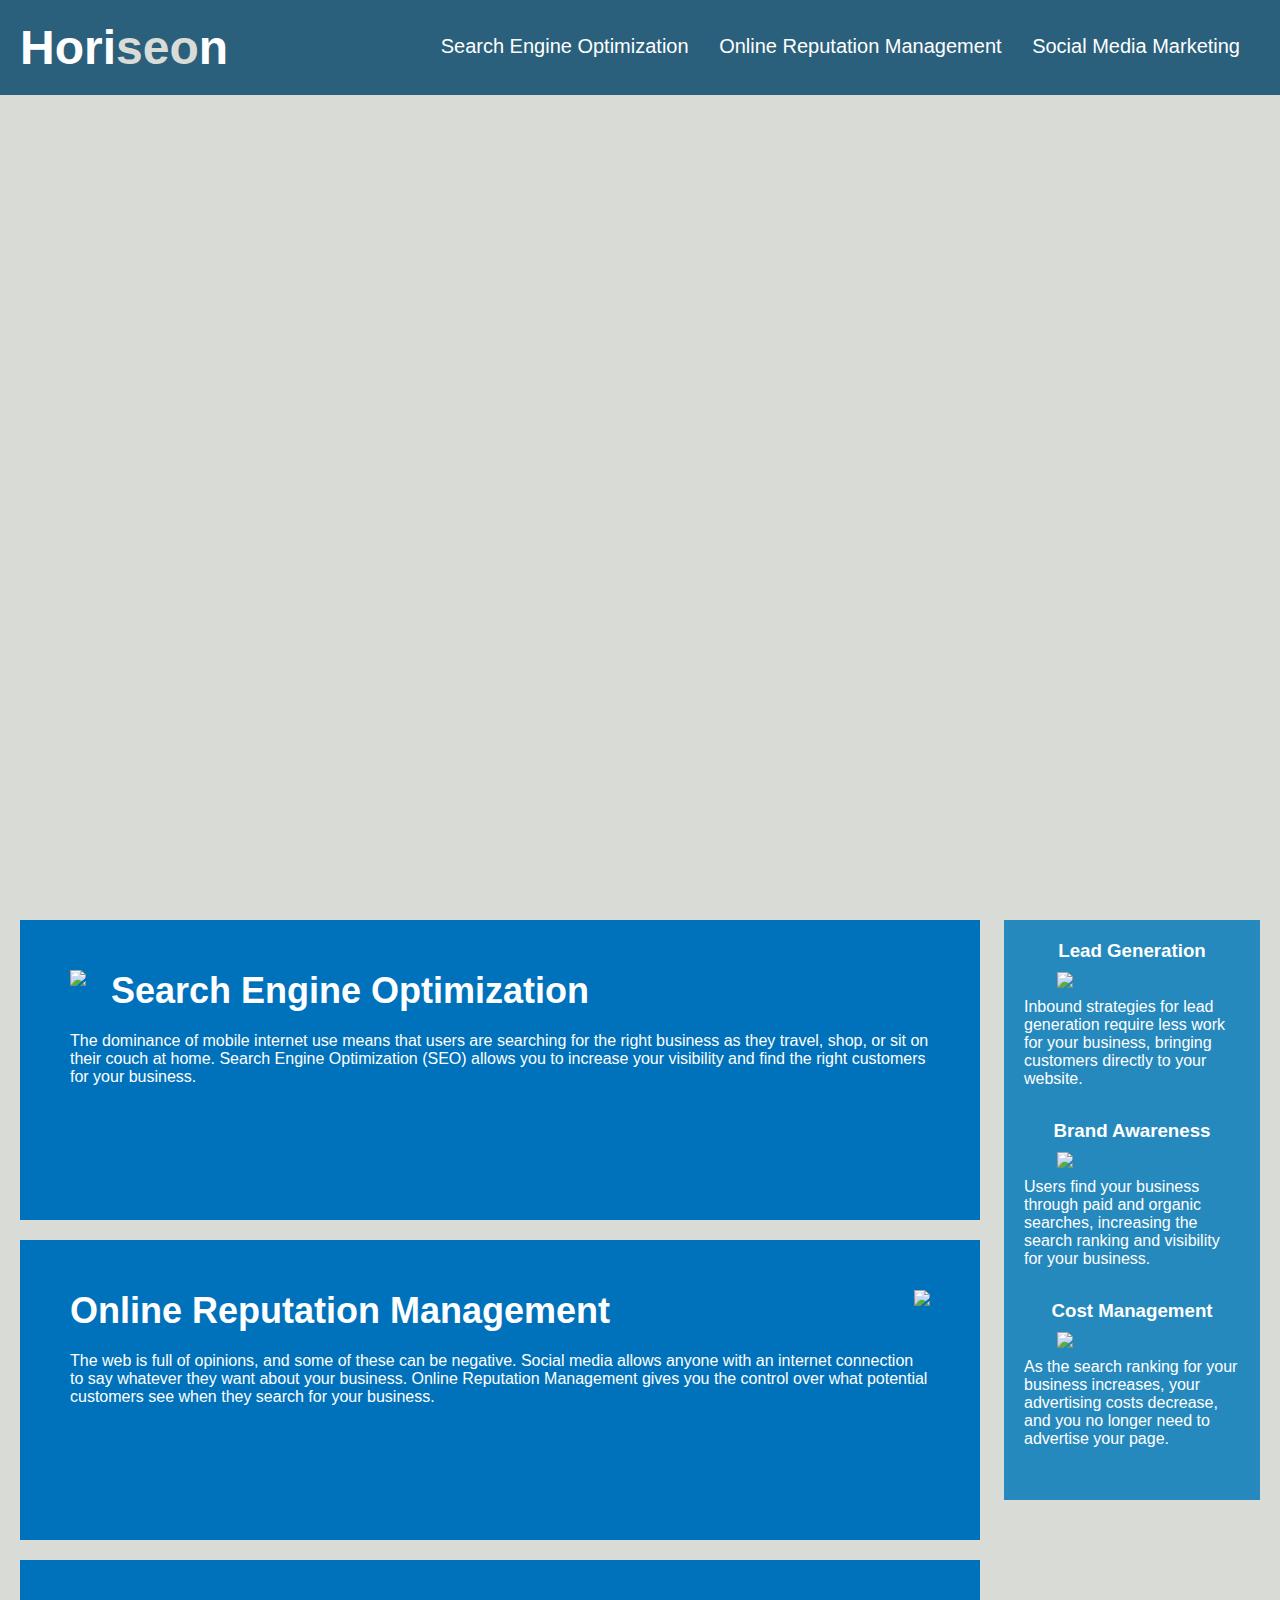
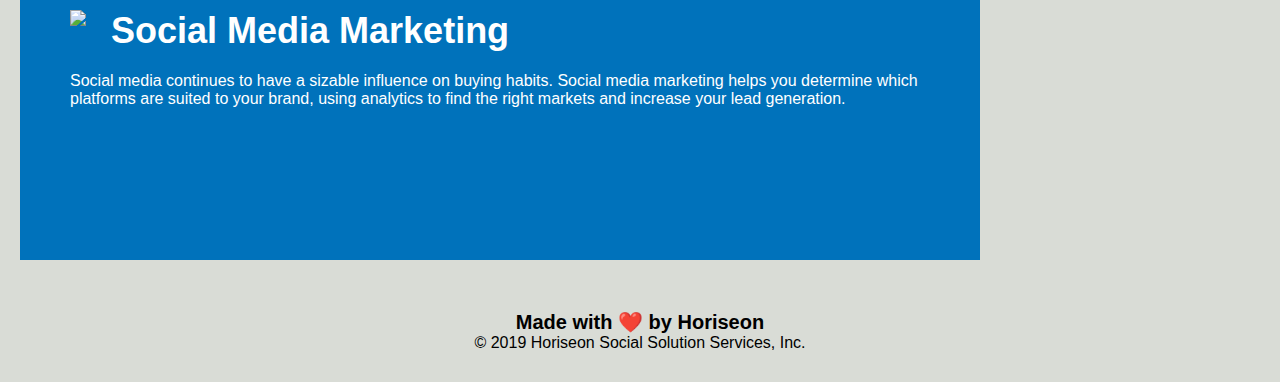
==== Develop/index.html @ dd30765d "Semantic Link edit 1" ====
<!DOCTYPE html>
<html lang="en-us">
  <head>
    <meta charset="UTF-8" />
    <link rel="stylesheet" href="./assets/css/style.css" />
    <title>website</title>
  </head>

  <body>
    <div class="header">
      <h1>Hori<span class="seo">seo</span>n</h1>
      <div>
        <ul>
          <li>
            <a
              href="#search-engine-optimization"
              rel="link to search search-engine-optimization"
              >Search Engine Optimization</a
            >
          </li>
          <li>
            <a
              href="#online-reputation-management"
              rel="link to online-reputation-management"
              >Online Reputation Management</a
            >
          </li>
          <li>
            <a href="#social-media-marketing">Social Media Marketing</a>
          </li>
        </ul>
      </div>
    </div>
    <div class="hero"></div>
    <div class="content">
      <div class="search-engine-optimization">
        <img
          src="./assets/images/search-engine-optimization.jpg"
          class="float-left"
        />
        <h2>Search Engine Optimization</h2>
        <p>
          The dominance of mobile internet use means that users are searching
          for the right business as they travel, shop, or sit on their couch at
          home. Search Engine Optimization (SEO) allows you to increase your
          visibility and find the right customers for your business.
        </p>
      </div>
      <div
        id="online-reputation-management"
        class="online-reputation-management"
      >
        <img
          src="./assets/images/online-reputation-management.jpg"
          class="float-right"
        />
        <h2>Online Reputation Management</h2>
        <p>
          The web is full of opinions, and some of these can be negative. Social
          media allows anyone with an internet connection to say whatever they
          want about your business. Online Reputation Management gives you the
          control over what potential customers see when they search for your
          business.
        </p>
      </div>
      <div id="social-media-marketing" class="social-media-marketing">
        <img
          src="./assets/images/social-media-marketing.jpg"
          class="float-left"
        />
        <h2>Social Media Marketing</h2>
        <p>
          Social media continues to have a sizable influence on buying habits.
          Social media marketing helps you determine which platforms are suited
          to your brand, using analytics to find the right markets and increase
          your lead generation.
        </p>
      </div>
    </div>
    <div class="benefits">
      <div class="benefit-lead">
        <h3>Lead Generation</h3>
        <img src="./assets/images/lead-generation.png" />
        <p>
          Inbound strategies for lead generation require less work for your
          business, bringing customers directly to your website.
        </p>
      </div>
      <div class="benefit-brand">
        <h3>Brand Awareness</h3>
        <img src="./assets/images/brand-awareness.png" />
        <p>
          Users find your business through paid and organic searches, increasing
          the search ranking and visibility for your business.
        </p>
      </div>
      <div class="benefit-cost">
        <h3>Cost Management</h3>
        <img src="./assets/images/cost-management.png" />
        <p>
          As the search ranking for your business increases, your advertising
          costs decrease, and you no longer need to advertise your page.
        </p>
      </div>
    </div>
    <div class="footer">
      <h2>Made with ❤️️ by Horiseon</h2>
      <p>&copy; 2019 Horiseon Social Solution Services, Inc.</p>
    </div>
  </body>
</html>
---- Develop/assets/css/style.css ----
* {
  box-sizing: border-box;
  padding: 0;
  margin: 0;
}

body {
  background-color: #d9dcd6;
}

.header {
  padding: 20px;
  font-family: "Trebuchet MS", "Lucida Sans Unicode", "Lucida Grande",
    "Lucida Sans", Arial, sans-serif;
  background-color: #2a607c;
  color: #ffffff;
}

.header h1 {
  display: inline-block;
  font-size: 48px;
}

.header h1 .seo {
  color: #d9dcd6;
}

.header div {
  padding-top: 15px;
  margin-right: 20px;
  float: right;
  font-family: "Gill Sans", "Gill Sans MT", Calibri, "Trebuchet MS", sans-serif;
  font-size: 20px;
}

.header div ul {
  list-style-type: none;
}

.header div ul li {
  display: inline-block;
  margin-left: 25px;
}

a {
  color: #ffffff;
  text-decoration: none;
}

p {
  font-size: 16px;
}

.hero {
  height: 800px;
  width: 100%;
  margin-bottom: 25px;
  background-image: url("../images/digital-marketing-meeting.jpg");
  background-size: cover;
  background-position: center;
}

.float-left {
  float: left;
  margin-right: 25px;
}

.float-right {
  float: right;
  margin-left: 25px;
}

.content {
  width: 75%;
  display: inline-block;
  margin-left: 20px;
}

.benefits {
  margin-right: 20px;
  padding: 20px;
  clear: both;
  float: right;
  width: 20%;
  height: 100%;
  font-family: "Gill Sans", "Gill Sans MT", Calibri, "Trebuchet MS", sans-serif;
  background-color: #2589bd;
}

.benefit-lead {
  margin-bottom: 32px;
  color: #ffffff;
}

.benefit-brand {
  margin-bottom: 32px;
  color: #ffffff;
}

.benefit-cost {
  margin-bottom: 32px;
  color: #ffffff;
}

.benefit-lead h3 {
  margin-bottom: 10px;
  text-align: center;
}

.benefit-brand h3 {
  margin-bottom: 10px;
  text-align: center;
}

.benefit-cost h3 {
  margin-bottom: 10px;
  text-align: center;
}

.benefit-lead img {
  display: block;
  margin: 10px auto;
  max-width: 150px;
}

.benefit-brand img {
  display: block;
  margin: 10px auto;
  max-width: 150px;
}

.benefit-cost img {
  display: block;
  margin: 10px auto;
  max-width: 150px;
}

.search-engine-optimization {
  margin-bottom: 20px;
  padding: 50px;
  height: 300px;
  font-family: "Gill Sans", "Gill Sans MT", Calibri, "Trebuchet MS", sans-serif;
  background-color: #0072bb;
  color: #ffffff;
}

.online-reputation-management {
  margin-bottom: 20px;
  padding: 50px;
  height: 300px;
  font-family: "Gill Sans", "Gill Sans MT", Calibri, "Trebuchet MS", sans-serif;
  background-color: #0072bb;
  color: #ffffff;
}

.social-media-marketing {
  margin-bottom: 20px;
  padding: 50px;
  height: 300px;
  font-family: "Gill Sans", "Gill Sans MT", Calibri, "Trebuchet MS", sans-serif;
  background-color: #0072bb;
  color: #ffffff;
}

.search-engine-optimization img {
  max-height: 200px;
}

.online-reputation-management img {
  max-height: 200px;
}

.social-media-marketing img {
  max-height: 200px;
}

.search-engine-optimization h2 {
  margin-bottom: 20px;
  font-size: 36px;
}

.online-reputation-management h2 {
  margin-bottom: 20px;
  font-size: 36px;
}

.social-media-marketing h2 {
  margin-bottom: 20px;
  font-size: 36px;
}

.footer {
  padding: 30px;
  clear: both;
  font-family: "Trebuchet MS", "Lucida Sans Unicode", "Lucida Grande",
    "Lucida Sans", Arial, sans-serif;
  text-align: center;
}

.footer h2 {
  font-size: 20px;
}
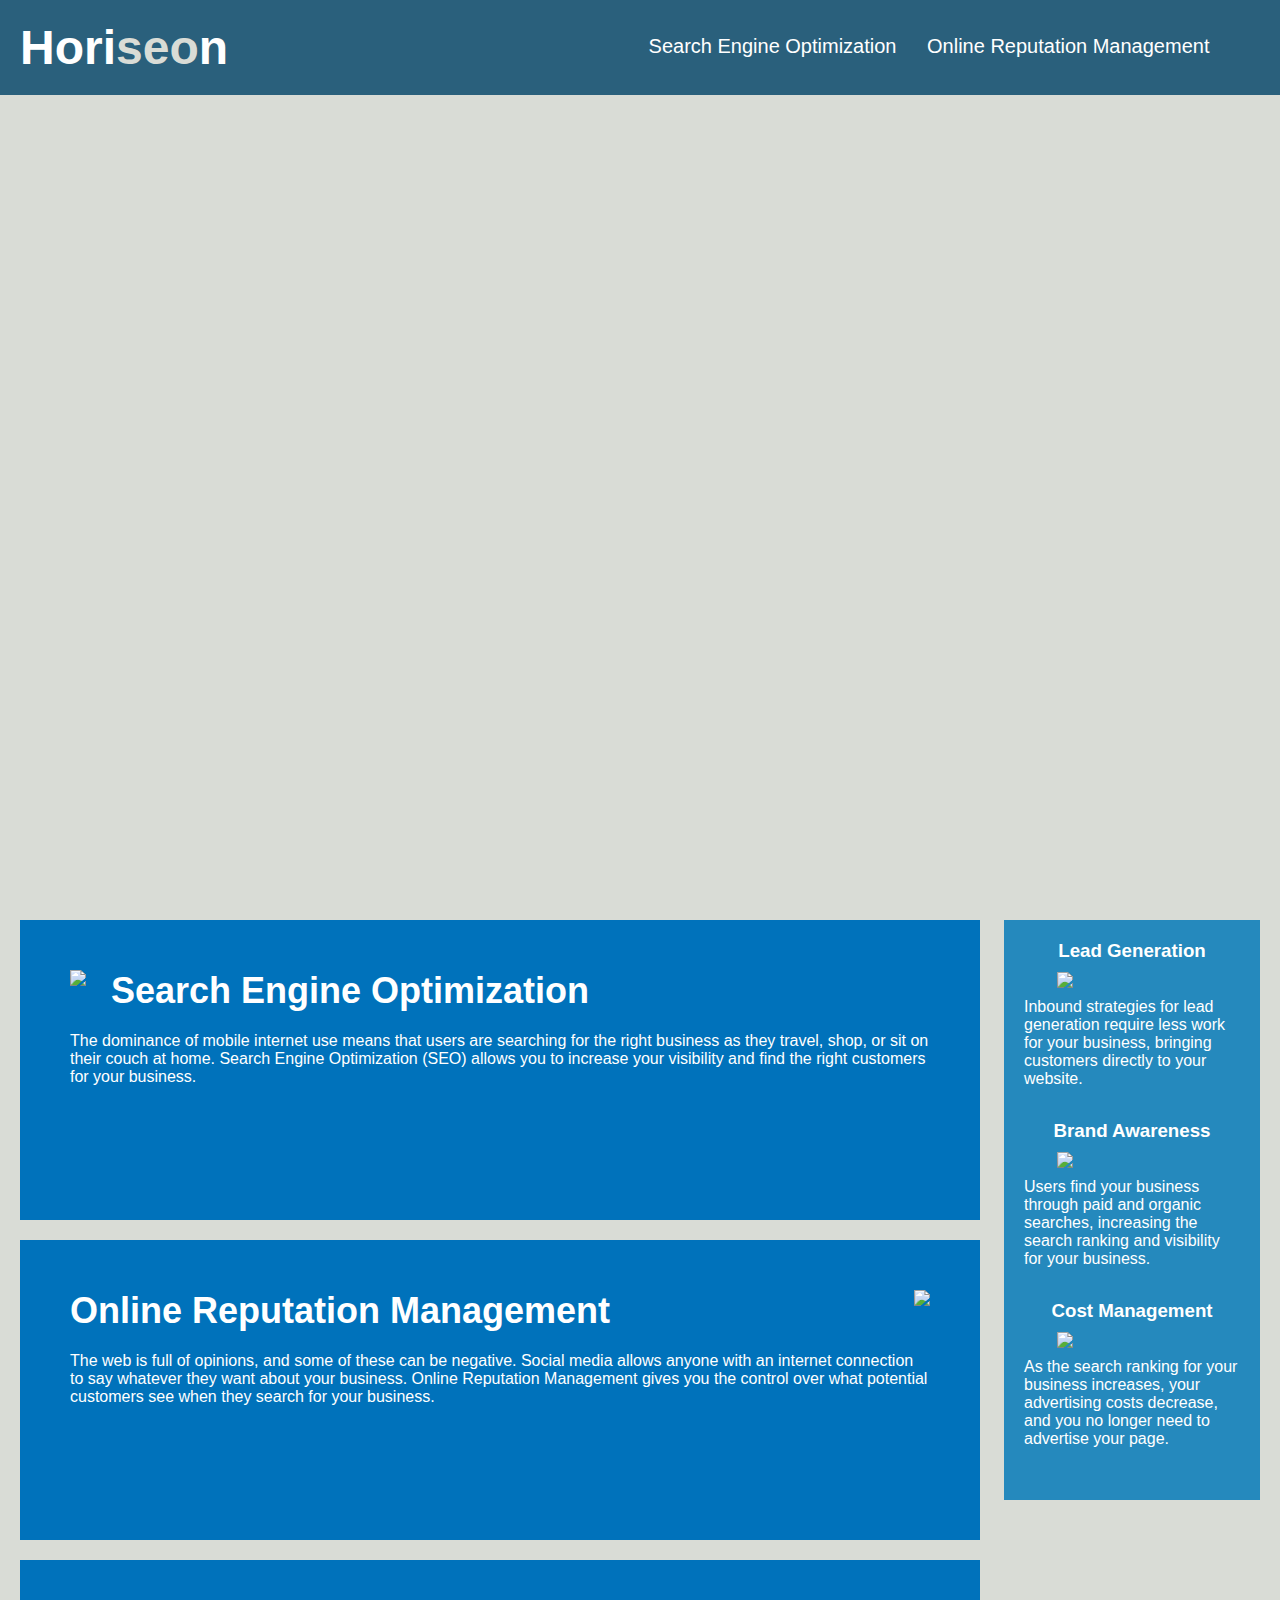
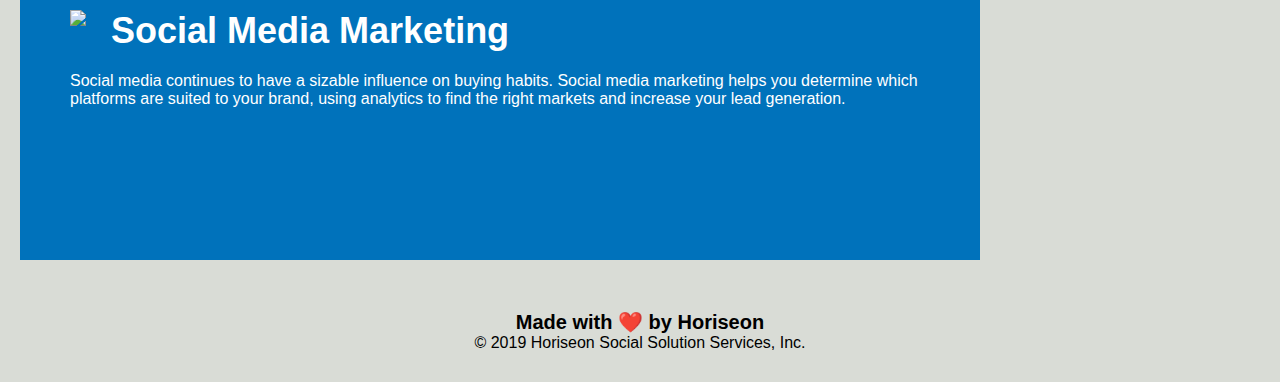
==== commit 198a6185: "header tag edit" ====
--- a/Develop/index.html
+++ b/Develop/index.html
@@ -7,7 +7,7 @@
   </head>
 
   <body>
-    <div class="header">
+    <header class="header">
       <h1>Hori<span class="seo">seo</span>n</h1>
       <div>
         <ul>
@@ -25,12 +25,10 @@
               >Online Reputation Management</a
             >
           </li>
-          <li>
-            <a href="#social-media-marketing">Social Media Marketing</a>
-          </li>
+          <li></li>
         </ul>
       </div>
-    </div>
+    </header>
     <div class="hero"></div>
     <div class="content">
       <div class="search-engine-optimization">
@@ -103,9 +101,9 @@
         </p>
       </div>
     </div>
-    <div class="footer">
+    <footer class="footer">
       <h2>Made with ❤️️ by Horiseon</h2>
       <p>&copy; 2019 Horiseon Social Solution Services, Inc.</p>
-    </div>
+    </footer>
   </body>
 </html>
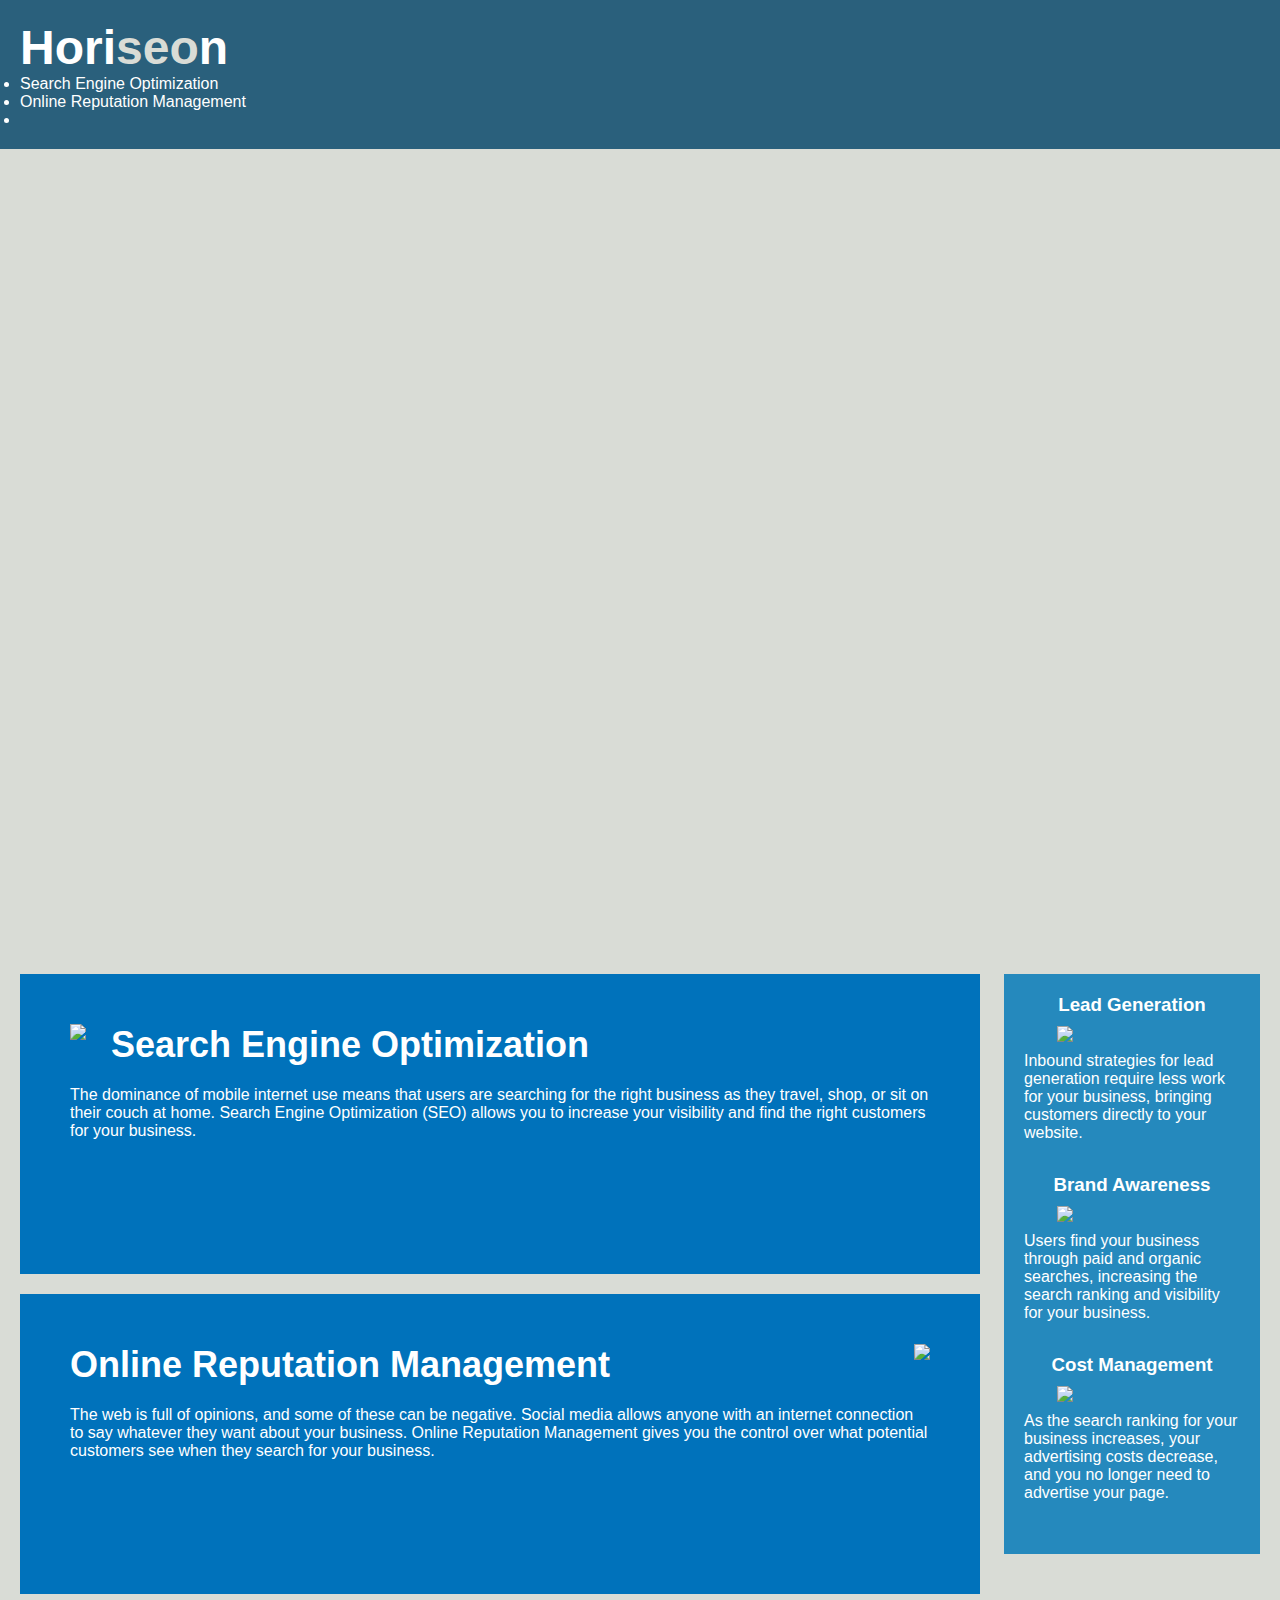
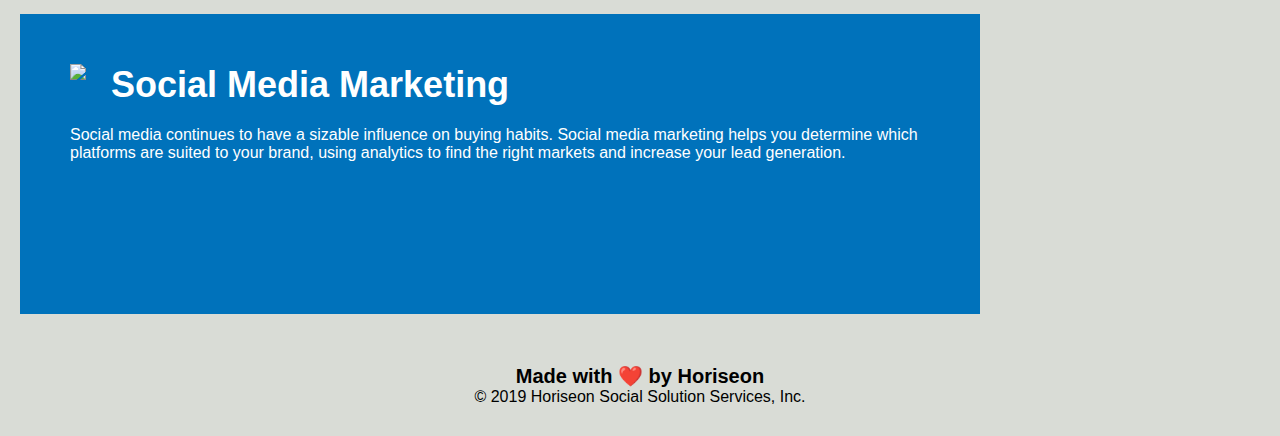
==== commit ea9216f9: "added commit tag" ====
--- a/Develop/index.html
+++ b/Develop/index.html
@@ -9,7 +9,7 @@
   <body>
     <header class="header">
       <h1>Hori<span class="seo">seo</span>n</h1>
-      <div>
+      <meta>
         <ul>
           <li>
             <a
@@ -27,10 +27,10 @@
           </li>
           <li></li>
         </ul>
-      </div>
+      </meta>
     </header>
     <div class="hero"></div>
-    <div class="content">
+    <content class="content">
       <div class="search-engine-optimization">
         <img
           src="./assets/images/search-engine-optimization.jpg"
@@ -74,7 +74,7 @@
           your lead generation.
         </p>
       </div>
-    </div>
+    </content>
     <div class="benefits">
       <div class="benefit-lead">
         <h3>Lead Generation</h3>
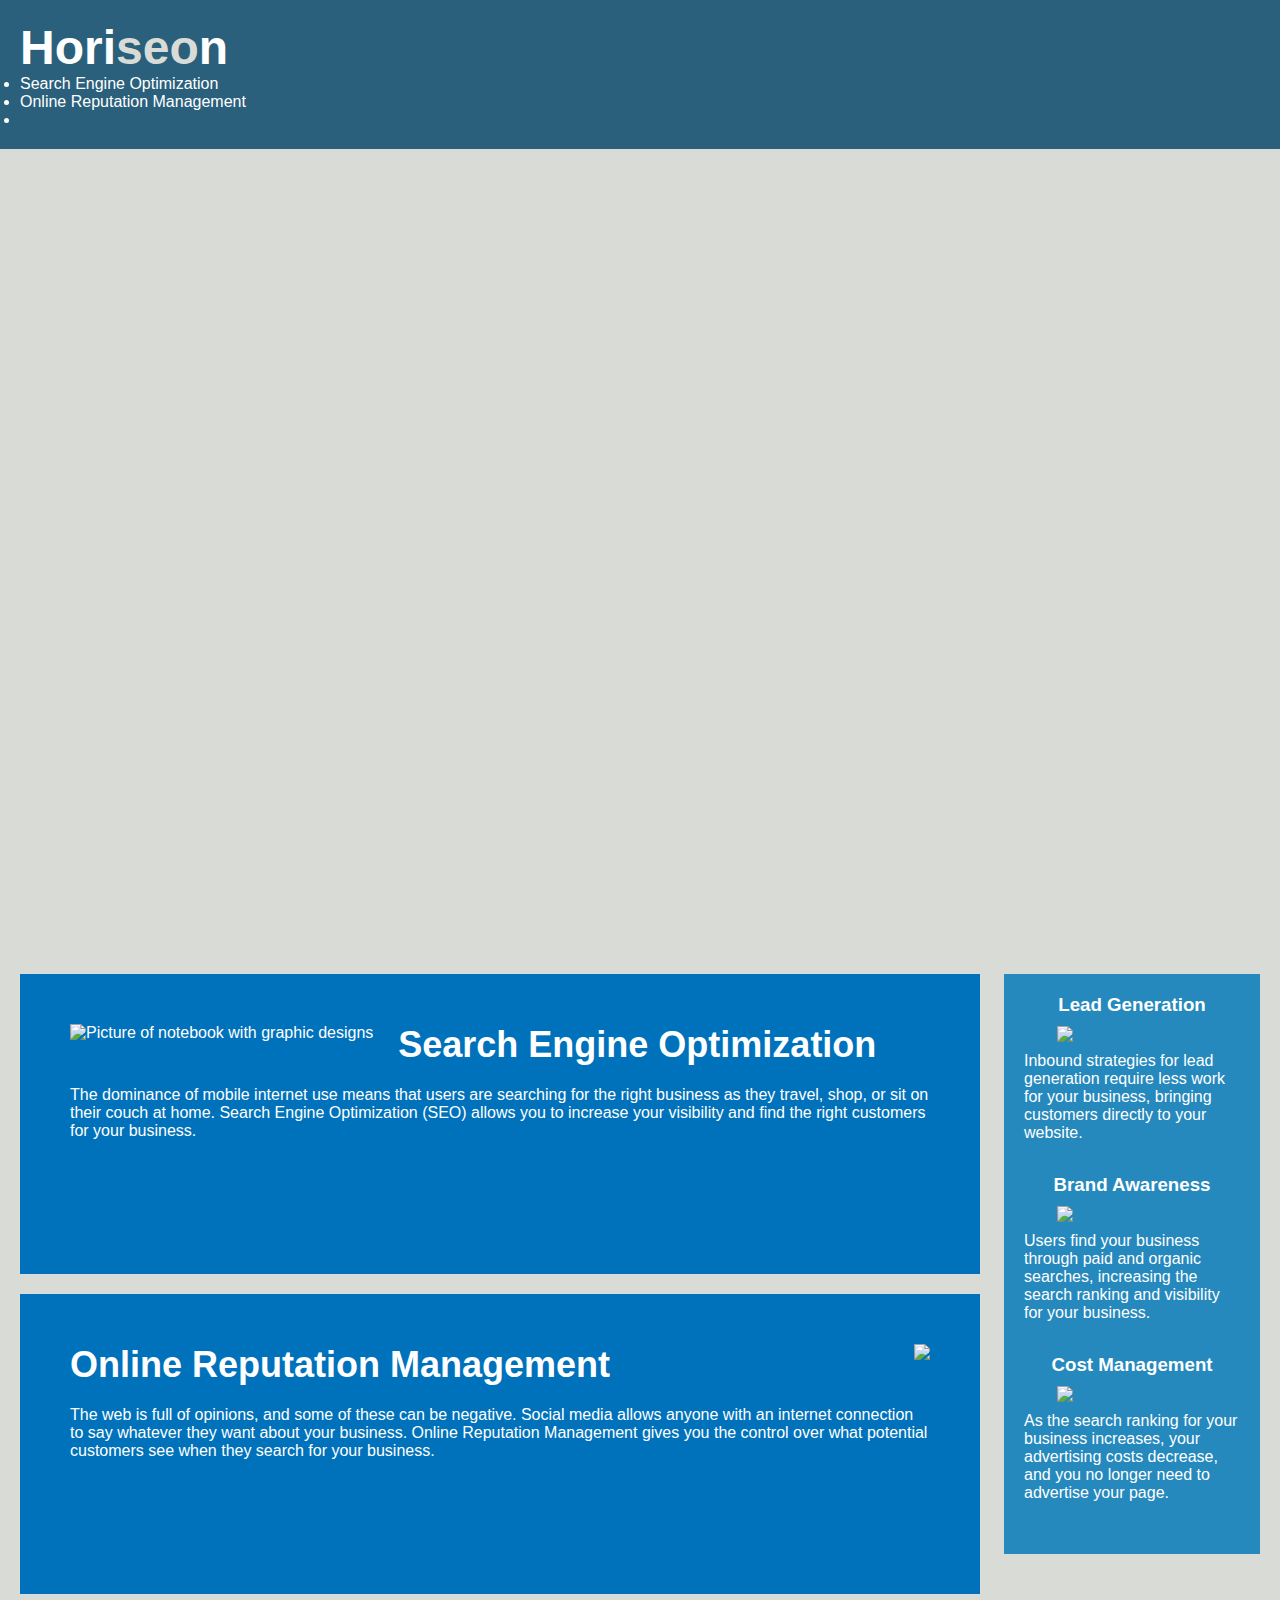
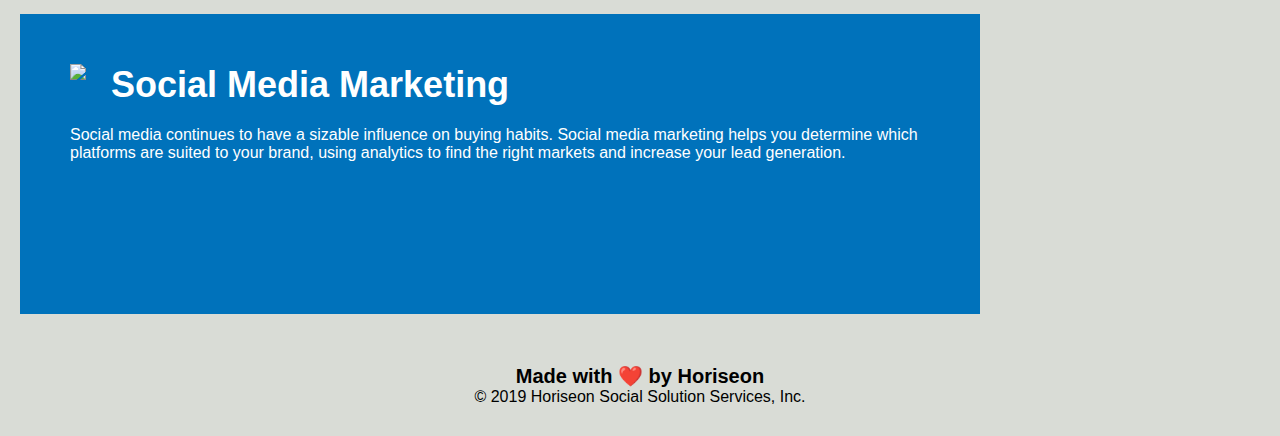
==== commit 8f9cbac9: "adding image alt" ====
--- a/Develop/index.html
+++ b/Develop/index.html
@@ -34,7 +34,7 @@
       <div class="search-engine-optimization">
         <img
           src="./assets/images/search-engine-optimization.jpg"
-          class="float-left"
+          class="float-left" alt="Picture of notebook with graphic designs"
         />
         <h2>Search Engine Optimization</h2>
         <p>
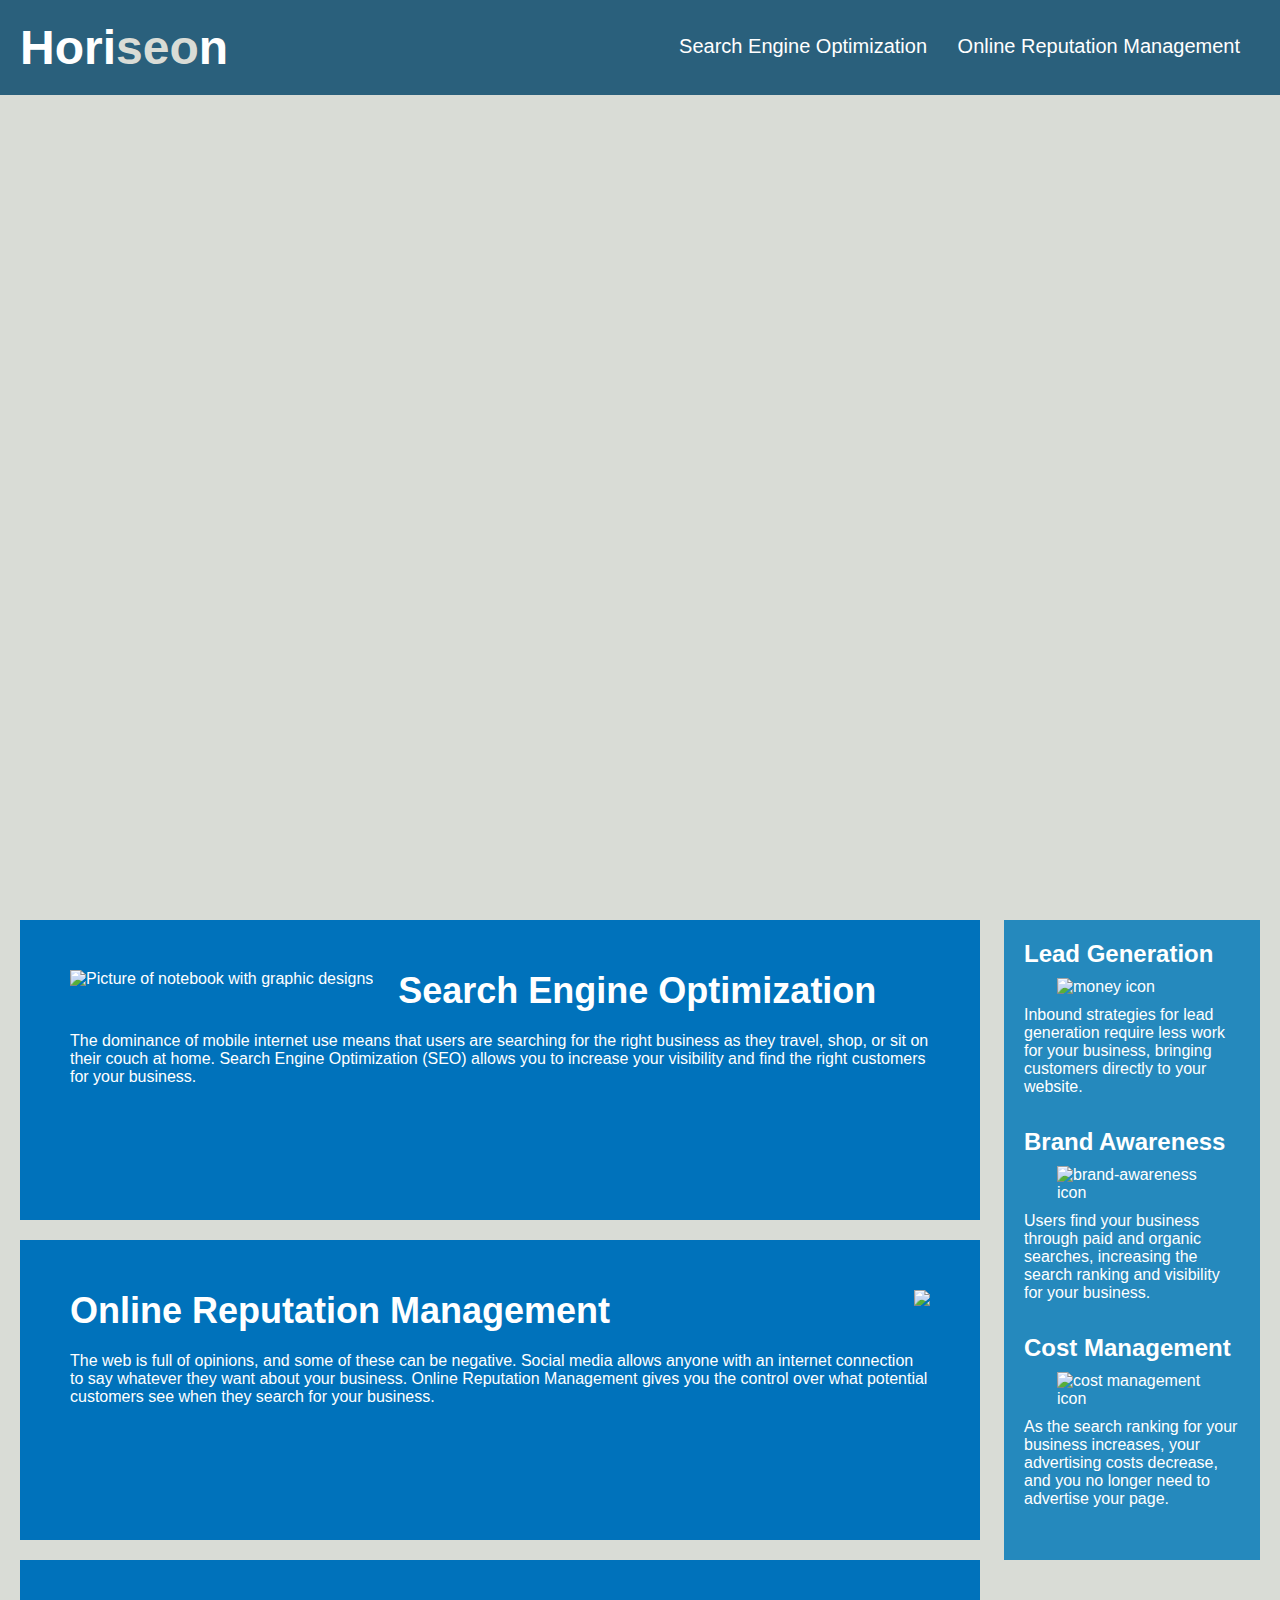
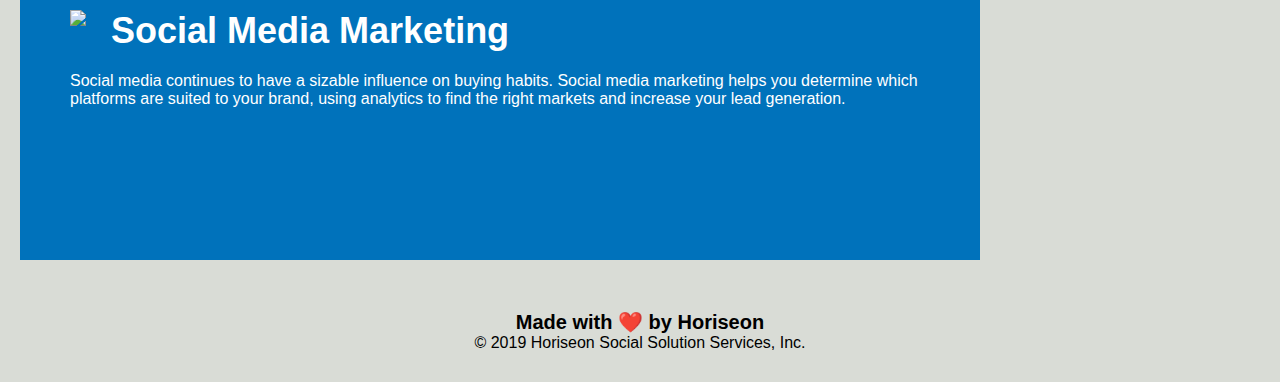
==== commit b14ce1cf: "heading in sequential order" ====
--- a/Develop/index.html
+++ b/Develop/index.html
@@ -9,7 +9,7 @@
   <body>
     <header class="header">
       <h1>Hori<span class="seo">seo</span>n</h1>
-      <meta>
+      <div>
         <ul>
           <li>
             <a
@@ -25,16 +25,16 @@
               >Online Reputation Management</a
             >
           </li>
-          <li></li>
         </ul>
-      </meta>
+      </div>
     </header>
     <div class="hero"></div>
     <content class="content">
       <div class="search-engine-optimization">
         <img
           src="./assets/images/search-engine-optimization.jpg"
-          class="float-left" alt="Picture of notebook with graphic designs"
+          class="float-left"
+          alt="Picture of notebook with graphic designs"
         />
         <h2>Search Engine Optimization</h2>
         <p>
@@ -48,10 +48,8 @@
         id="online-reputation-management"
         class="online-reputation-management"
       >
-        <img
-          src="./assets/images/online-reputation-management.jpg"
-          class="float-right"
-        />
+        <img src="./assets/images/online-reputation-management.jpg"
+        class="float-right alt="photo of open laptop" />
         <h2>Online Reputation Management</h2>
         <p>
           The web is full of opinions, and some of these can be negative. Social
@@ -62,10 +60,8 @@
         </p>
       </div>
       <div id="social-media-marketing" class="social-media-marketing">
-        <img
-          src="./assets/images/social-media-marketing.jpg"
-          class="float-left"
-        />
+        <img src="./assets/images/social-media-marketing.jpg" class="float-left
+        alt="Table with social media options" />
         <h2>Social Media Marketing</h2>
         <p>
           Social media continues to have a sizable influence on buying habits.
@@ -77,24 +73,30 @@
     </content>
     <div class="benefits">
       <div class="benefit-lead">
-        <h3>Lead Generation</h3>
-        <img src="./assets/images/lead-generation.png" />
+        <h2>Lead Generation</h2>
+        <img src="./assets/images/lead-generation.png" alt="money icon" />
         <p>
           Inbound strategies for lead generation require less work for your
           business, bringing customers directly to your website.
         </p>
       </div>
       <div class="benefit-brand">
-        <h3>Brand Awareness</h3>
-        <img src="./assets/images/brand-awareness.png" />
+        <h2>Brand Awareness</h2>
+        <img
+          src="./assets/images/brand-awareness.png"
+          alt="brand-awareness icon"
+        />
         <p>
           Users find your business through paid and organic searches, increasing
           the search ranking and visibility for your business.
         </p>
       </div>
       <div class="benefit-cost">
-        <h3>Cost Management</h3>
-        <img src="./assets/images/cost-management.png" />
+        <h2>Cost Management</h2>
+        <img
+          src="./assets/images/cost-management.png"
+          alt="cost management icon"
+        />
         <p>
           As the search ranking for your business increases, your advertising
           costs decrease, and you no longer need to advertise your page.
